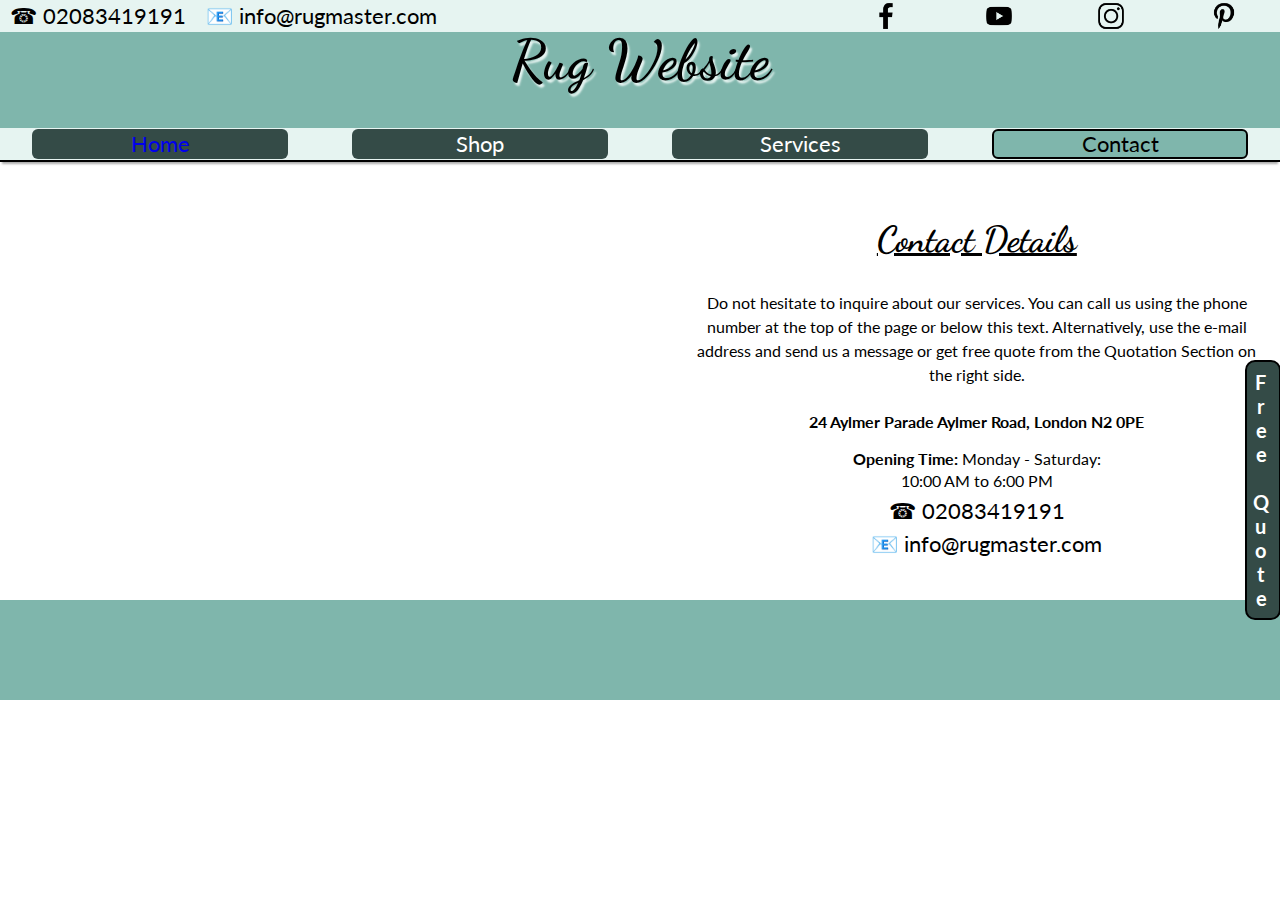
==== contact.html @ 62595ec7 "add contact-page and operative links" ====
<!DOCTYPE html>
<html lang="En">
  <head>
    <meta charset="utf-8"/>
    <meta name="viewport" content="width=device-width, initial-scale=1" />
    <link href="./css reset.css" type="text/css" rel="stylesheet" />
    <link rel="preconnect" href="https://fonts.googleapis.com">
    <link rel="preconnect" href="https://fonts.gstatic.com" crossorigin>
    <link href="https://fonts.googleapis.com/css2?family=Dancing+Script:wght@400;700&family=Lato:ital,wght@0,400;0,700;1,400&display=swap" rel="stylesheet">
    <link href="./style.css" type="text/css" rel="stylesheet" />
    <!--<script src="https://ajax.googleapis.com/ajax/libs/jquery/3.5.1/jquery.min.js"></script>
    <script src="main.js" defer></script>-->
  </head>
  <body>
    <header>
      <did id="headBar">
        <div id="phone-mail-container">
         <a><span class="telephone">&#9742; 02083419191</span></a>
         <a><span class="mail">&#128231; info@rugmaster.com</span></a>
        </div>
        <did id="socialMedia">
          <did id="mailIcon" class="socMedia"></did>
          <did id="facebook" class="socMedia"></did>
          <did id="youtube" class="socMedia"></did>
          <did id="instagram" class="socMedia"></did>
          <did id="pinterest" class="socMedia"></did>
        </did>
      </did>

      <did id="mainHeader">
        
        <h1 id="title">Rug Website</h1>
       
          <div id="deliberyCollectionDiv">
            <span id="truck">&#x1F69A;-<span><span id="deliberyCollection">7 Days a Week Delivery & Collection<span>
            </div>      
        
      </did>
  
      <div id="containerBar">
        <ul id="menuBar">
          <li class="menuTab"><a href="./index.html">Home</a></li>
          <li class="menuTab"><a>Shop</a></li>
          <li id="services" class="menuTab">Services
            <ul id="hidenList">
              <li class="hidenTab"><a href="./index.html#sectionRepair">Rug Repair</a></li>
              <li class="hidenTab"><a href="./index.html#sectionCleaning">Rug Cleaning</a></li>
              <li class="hidenTab"><a href="./index.html#sectionValuation">Rug Valuation</a></li>
              <li id ="lastHidenTab" class="hidenTab"><a>Rug Underley</a></li>
            </ul>
          </li>
          <li id="contactPage" class="menuTab">Contact</li>
        </ul>
      </div>

    </header>

    <aside>
      <a href="#sectionQuotation">
        <div id="quotationButton">
          <span>Free Quote</span>
        </div>
      </a>
    </aside>
    
    <main>
      <div id="contactContainer">
        <div id="contactInformation">
          <h3>Contact Details</h3>
          <p>Do not hesitate to inquire about our services. You can call us using the phone number at the top of the page or below this text. Alternatively, use the e-mail address and send us a message or get free quote from the Quotation Section on the right side.</p>
          <p><b>24 Aylmer Parade Aylmer Road, London N2 0PE</b></p>
          <div id="openingContainer">
            <span id="openinigSpan"><b>Opening Time:</b> Monday - Saturday:</span> 
            <sapn>10:00 AM to 6:00 PM </span>
          </div>
          <a><span class="telephone">&#9742; 02083419191</span></a>
          <a><span id="contactMail" class="mail">&#128231; info@rugmaster.com</span></a>
        </div>
        <div id="contactMap">
          <div id="mapContainer"> 
            <iframe src="https://www.google.com/maps/embed?pb=!1m18!1m12!1m3!1d2479.25638188869!2d-0.1599351846683941!3d51.581864379647406!2m3!1f0!2f0!3f0!3m2!1i1024!2i768!4f13.1!3m3!1m2!1s0x48761a393f0d0c79%3A0x5519bac635855bc9!2s24%20Aylmer%20Parade%2C%20London%20N2%200PE!5e0!3m2!1ses!2suk!4v1634320497371!5m2!1ses!2suk" allowfullscreen="" loading="lazy"></iframe>   
          </div>



        </div>  
      </div>

      <div id="footer">
      </div>

    </main>
 
  </body>
</html>
---- style.css ----
/*
  font-family: 'Dancing Script', cursive;

  font-family: 'Lato', sans-serif;
 
*/

:root {
  --darkColor: rgb(52, 75, 71);
  --mediumColor: rgb(127, 182, 172);
  --lightColor: rgb(230, 244, 241);
  --darkRgba5: rgba(52, 75, 71, 0.5);
}

html{
  font-size: 16px;  
}

* {
  font-size: 16px;
  font-family: "Lato", sans-serif;
}

b {
  font-weight: bold;
}

a, a:active {
  text-decoration: none;
}

a:hover {
  cursor: pointer;
}

a:visited {
  color: inherit ;
}

li a {
  display: flex;
  justify-content: center;
  align-items: center;
  text-decoration: none;
  width: 100%;
  height: 100%; 
}

h1 {
  font-family: "Dancing Script", cursive; 
  font-size: 2.8rem;
  font-weight: bold;
}

h2 {
  font-family: "Dancing Script", cursive;
  text-align: center;
  width: 100%;
  margin: 2rem 0;
  font-size: 2.5rem;
  font-weight: bold;
  padding: 0.5rem;
  color: black;
  text-shadow:1px 1px 2px var(--mediumColor);
  z-index: 1;
}

.divSeparation {
  height: 16rem;
  width: 100%;
  background-position: center;
  background-repeat: no-repeat;
  background-size: 100% 100%;
  background-attachment: fixed; 
  z-index: -1;
}

#repairSeparation {
  background-image: url('./images/Backgrounds/IMG_20201116_114238.jpg');
}

#cleaningSeparation {
  background-image: url('./images/Backgrounds/IMG_20201116_114207.jpg');
}

#valuationSeparation {
  background-image: url('./images/Backgrounds/IMG_20201115_142108.jpg');
}

#quotationSeparation {
  background-image: url('./images/Backgrounds/IMG_20201116_114207.jpg');
  border-top: 3px solid var(--darkColor);
}

body {
  height: auto;
}

h3 {
  text-decoration: underline;
  font-family: "Dancing Script", cursive;
  font-size: 1.8rem;
  font-weight: bold;
  padding: 2rem;
}

h4 {
  font-size: 1.2rem;
  font-weight: bold;
}

/*************************************************************************************************/
/********************************************HEADER***********************************************/

header {
  background-color: white;
  position: fixed;
  top: 0;
  height: 8rem;
  width: 100%;
  z-index: 3;
}


#headBar {
  background-color: var(--lightColor);
  display: flex;
  justify-content: space-between;
  align-items: center;
  width: 100%;
  height: 20%;
}

#phone-mail-container {
  display: flex;
  justify-content: space-between;
  align-items: center;
  width: auto;
  height: 100%;
  margin-left: 0.5rem;
}


.telephone {
 
  font-size: 1.1rem;
}

.mail {
  display: none;
  margin-left: 1rem;
}

#contactMail {
  display: inline-block;
}

#socialMedia {
  width: 60%;
  max-width: 450px;
  height: 80%;
  display: flex;
  justify-content: space-around;
}

.socMedia {
  height: 100%;
  width: 12%;
  background-position: center;
  background-repeat: no-repeat;
  background-size: contain;
  transition: transform 0.5s, box-shadow 0.5s;
}

.socMedia:hover {
  cursor: pointer;
  transform: translate(-2px, -2px);
  border: 1px solid var(--darkColor);
  border-radius: 0.2rem;
  box-shadow: 2px 2px 1px;
}

.socMedia:active {
  transform: translate(2px, 2px);
  box-shadow: 0px 0px 0px;
  border: 0px solid var(--lightColor);
  transition: transform 0.2s, box-shadow 0.2s;
}

#mailIcon {
  background-image: url("./Icons/mail.png");
}

#facebook {
  background-image: url("./Icons/facebook-logo.png");
}

#youtube {
  background-image: url("./Icons/youtube.png");
}

#instagram {
  background-image: url("./Icons/black-instagram-logo.png");
}

#pinterest {
  background-image: url("./Icons/pinterest.png");
}

/****************Quotation Button********************************/

#upButton {
  display: flex;
  justify-content: center;
  align-items: center;
  text-align: center;
  height: 2rem;
  width: 2rem;
  position: fixed;
  color: white;
  bottom: 2rem;
  left: 0.5rem;
  border-radius: 1rem;
  border: 2px solid black;
  background-color: var(--darkColor);
  z-index: 3;
  transition: background-color 0.5s, color 0.1s;
}

#upButton span {
  font-weight: bold;
}

#upButton span, #quotationButton span {
  font-family: "Lato", sans-serif;
} 

#quotationButton {
  
  position:fixed;
  right: -5px;
  top: 40%;
  width: 2rem;
  height: auto;
  z-index: 3;
}

#upButton:hover ,#quotationButton span:hover {
  background-color: var(--mediumColor);
  color: black;
 }

#quotationButton span {
  border: 2px solid black;
  border-radius: 0.5rem;
  padding: 0.4rem 0.4rem 0.4rem 0.2rem;
  color:white;
  font-weight: bold; 
  background-color: var(--darkColor);
  writing-mode: vertical-rl;
  text-orientation: upright;
  transition: background-color 0.5s, color 0.1s;
}


/*********************Main Header***************************/

#mainHeader {
  background-color: var(--mediumColor);
  text-align: center;
  display: flex;
  flex-direction: column;
  justify-content: space-between;
  height: 60%;
  width: 100%;
}

#title {
  text-shadow: 2px 3px 2px var(--lightColor);
}


#deliberyCollectionDiv {
  font-size: 1.2rem;
  font-weight: bold;
  text-align: center;
  width: 100%;
  position: relative;
  left: 100%;
  top:-10%;
  animation-name: collection;
  animation-duration: 3s;
  animation-delay: 1s;
  animation-fill-mode: forwards;
}

#deliberyCollection {
  font-size: 1.2rem;
  background-color: var(--lightColor);
  border-radius: 0.2rem;
  padding: 0.1rem 0.2rem;
}

@keyframes collection {
  from { left: 100%;}
  to {left: 0%;}
}



/**************************Menu Bar**************************/

#menuBar {
  width: 100%;
  display: flex;
  justify-content: space-around;
  text-align: center;
  font-family: "Lato", sans-serif;
}

#containerBar {
  display: flex;
  align-items: center;
  height: 20%;
  width: 100%;
  background-color: var(--lightColor);
  border-bottom: 2px solid black;
  box-shadow: 0 4px 2px -2px  rgba(128, 128, 128, 0.65);
}

.menuTab {
  font-size: 1.1rem;
  border-radius: 0.3rem;
  background-color: var(--darkColor);
  color: white;
  display: flex;
  justify-content: center;
  align-items: center;
  height: 1.5rem;
  width: 20%;
  transition: background-color 0.5s, color 0.1s;
}

#services {
  max-height: 2rem;
}

#hidenList{
  width: 20%;
  display: none;
  position: absolute;
  font-size: 0.8rem;
  top: 100%;

}

#lastHidenTab {
  border-radius: 0px 0px 0.5rem 0.5rem;
}

.hidenTab {
  text-align: center;
  color: white;
  padding: 0.4rem 0.2rem;
  border: 1px solid white;
  background-color: var(--darkColor);
  transition: background-color 0.5s, color 0.1s;
}

.menuTab:hover , .hidenTab:hover {
  cursor: pointer;
  background-color: var(--mediumColor);
  color: black;
}

.menuTab:active , .hidenTab:active {
  background-color: var(--darkColor);
  box-sizing: border-box;
    -moz-box-sizing: border-box;
    -webkit-box-sizing: border-box;
  border: 2px solid black;
}


#services:hover #hidenList {
 display: block; 
}

#services:focus-within #hidenList {
  display: block; 
 }

#contactPage {
  background-color: var(--mediumColor);
  color:black;
  box-sizing: border-box;
  -moz-box-sizing: border-box;
  -webkit-box-sizing: border-box;
  border: 2px solid black;
}

/***********************************************BODY************************************************/


/*****************************Seccion About***************************************************/

main {

  margin-top: 8rem;
  z-index: -2;
}

.sect {
 
  display: flex;
  flex-direction: column;
  justify-content: space-around;
  align-items: center;
  border-top: 3px solid var(--darkColor);
  border-bottom: 3px solid var(--darkColor);
  box-shadow: 0px 9px 5px -5px rgba(128, 128, 128, 0.65), 0px -9px 5px -5px rgba(128, 128, 128, 0.65); 
  z-index: 0;
}

#sectionAbout {
  width: 100%;
  height: auto;

}

#aboutAnimationContainer {
  width: 100%;
  max-width: 800px;
  height: 24rem;
  background-image: url("./images/Backgrounds/IMG_20201115_142108.jpg");
  display: flex;
  justify-content: center;
  align-items: center;
  background-position: center;
  background-repeat: no-repeat;
  background-size: 100% 100%;
}

#aboutAnimation {
  border-radius: 1rem;
  background-color: rgba(196, 245, 247, 0);
  padding: 0.3rem;
  display: flex;
  flex-direction: column;
  justify-content: space-around;
  align-items: center;
  height: 80%;
  width: 95%;
}

/*
#aboutAnimationCenterDiv {
  width: 0;
  height: 0;
  display: flex;
  flex-wrap: wrap;
  justify-content: space-around;
  align-items:center;
  opacity: 0;
  animation-name: divGetBig;
  animation-delay: 7s;
  animation-duration: 0.3s;
  animation-fill-mode: forwards;
  border-radius: 0.5rem;
  background-color: rgba(255, 255, 255, 0.7);
}

.aboutAnimationH4 {
  width: 30%;
  font-size: 0;
}

@keyframes divGetBig{
  from {width: 0; height: 0; opacity: 0;}
  to {width: 90%; height: 30%; opacity: 1;}
}

#lastH4 {
  width: auto;
  font-size: 0;
  justify-self: center;
  align-self:center;
  animation-name: lastH4Animation;
  animation-duration: 0.5s;
  animation-delay: 13.2s;
  animation-fill-mode: forwards;
}

@keyframes lastH4Animation {
  from {font-size: 0rem ;}
  to {font-size: 1.8rem ;}
}

@keyframes h41Animation {
  0% {font-size: 0rem ;}
  20% {font-size: 1.6rem ;}
  80% {font-size: 1.6rem ;}
  100% {font-size: 0rem ; }
}

#h41-1 {
  animation-name: h4Animation;
  animation-duration: 3.5s;
  animation-delay: 7s;
  animation-timing-function: ease-out;
}

#h41-2 {
  animation-name: h4Animation;
  animation-duration: 3s;
  animation-delay: 8s;
  animation-timing-function: ease-out;
}

#h41-3 {
  animation-name: h4Animation;
  animation-duration: 2.5s;
  animation-delay: 9s;
  animation-timing-function: ease-out;
}

#h41-4 {
  animation-name: h4Animation;
  animation-duration: 2.5s;
  animation-delay: 10s;
  animation-timing-function: ease-out;
}

#h41-5 {
  animation-name: h4Animation;
  animation-duration: 2s;
  animation-delay: 11s;
  animation-timing-function: ease-out;
}


#floatContainer {
  
  background-image: url("./images/Reviews/reviws11.jpg");
  background-position: center;
  background-size: contain;
  background-repeat: no-repeat;
  width: 5%;
  height: 5%;
  position:relative;
  top: -34%;
  left: 20%;
  animation-name: about;
  animation-duration: 1.5s;
  animation-iteration-count: 4;
  animation-fill-mode: forwards;
  animation-delay: 1s;
  visibility: hidden;
}


@keyframes about {
  0% {top:-34%; left:20%; width: 5%; height: 5%; visibility: hidden; opacity: 0 }
  7.5% {top:-27%; left:30%; width: 16%; height: 16%; visibility:visible; opacity: 0.3; }
  15% {top:-20%; left:35%; width: 27%; height: 27%;  }
  22.5% {top:-13%; left: 30%; width: 38%; height: 38%;  }
  30% {top: -6%; left: 20%; width: 49%; height: 49%;  }
  37% {top: 0%; left: 0%; width: 65%; height: 55%; opacity: 1;}
  

  63% {top: 0%; left:0%; width: 65%; height: 55%; opacity: 1; }
  70.5% {top: -6%; left: -20%; width: 49%; height: 49%; }
  78% {top:-13%; left: -30%; width: 38%; height: 38%; }
  85.5% {top:-20%; left:-35%; width: 27%; height: 27%; }
  93% {top:-27%; left:-30%; width: 16%; height: 16%; opacity: 0.3; }
  100% {top:-34%; left:-20%; width: 5%; height: 5%; visibility: hidden; opacity: 0; }
}

*/
.aboutAnimationSmallContainer {
  text-align: center;
  border-radius: 0.5rem;
  font-size: 1.3rem;
  font-weight: bold;
  height: 25%;
  width: 70%;
  max-width: 450px;
  display: inline-flex;
  flex-direction: column;
  align-items: center;
  justify-content: center;
  background-color: rgba(255, 255, 255, 0.7);
}

.counter {
  font-weight: bold;
  font-size: 1.5rem;
}

#aboutAnimationBigContainer {
  height: 20%;
  width: 100%;
  display: flex;
  justify-content: space-between;
}

#aboutAnimationBigContainer div {
  width: 49%;
  height: 100%;
}




@keyframes example {
  0%   {background-image: url("./images/Presentation/4.png") }
  20%  {background-image: url("./images/Presentation/a1_0.jpg"); }
  40%  {background-image: url("./images/Presentation/Painting\ rag.JPG"); }
  60% {background-image: url("./images/Presentation/DSC037068.jpg"); }
  80% {background-image: url("./images/Presentation/Repairing\ Hole.JPG"); }
}

.secText {
  padding: 0.5rem;
}

#aboutTextContainer {
  text-align: center;
  width: 100%;
  height: auto;
  padding-bottom: 1.5rem;
  background-color: white;
}

#aboutTextContainer h4 {
  margin-top: 0.5rem;
  padding: 0.5rem;
}

#aboutTextContainer p {
  line-height: 1.4rem;
  max-width: 900px;
  margin: 0 auto;
}

.textContainer {
  width: 30%;
}

.textContainer h3, p {
  padding: 0.3rem;
}

.textContainer p {
  font-size: 0.8rem;
}
/******************************************************************************************/
/******************************Rug Cleaning************************************************/

#sectionCleaning {
  width: 100%;
  height: auto;
}
/*
#stainSec {
  width: 90%;
  height: 28rem;
  display: flex;
  flex-direction: column;
  justify-content: space-around;
  align-items: center;
}

#stainSec h2 {
  padding: 0;
}

#stainTitle {
  font-size: 1.4rem;
  text-align: center;
}

#stainExampleContainer {
  width: 95%;
  height: 23%;
  display: flex;
  justify-content: space-around;
  align-items: center;
}

.stainExampleDiv {
  width:28%;
  height: 100%;
  border: 2px solid var(--darkColor);
  box-shadow: 2px 2px 1px var(--mediumColor);
  border-radius: 0.3rem;
  cursor: pointer;
  background-position: center;
  background-repeat: no-repeat;
  background-size: cover;
}

#liquidStain {
  background-image: url("./images/CleaningStains/wine-stain.jpg");
}

*/
.blindStain {
  display:flex;
  flex-direction: column;
  justify-content: end;
  align-items: center;
  width:100%;
  height: 100%;
  background-color: var(--darkRgba5);
  color: white;
  transition: height 1s;
}

/*

.bblindStain {
  display:flex;
  flex-direction: column;
  justify-content: end;
  align-items: center;
  width:100%;
  height: 100%;
  background-color: var(--darkRgba5);
  color: white;
  
}

@media (prefers-reduced-motion: no-preference) {
   .bblindStain {
    transition: height 2s;
  }
}

.blindStainOpen {
height: 20%;
    
}

*/

.stainExampleDiv:hover > .blindStain {
  cursor: pointer;
  height: 20%;
}

/*

#foodStain {
  background-image: url("./images/CleaningStains/food-stain.jpg");
}

#mudStain {
  background-image: url("./images/CleaningStains/mud-stain.jpg");
}

#stainDescription{
  width: 100%;
  height: 35%;
  border: 2px solid var(--darkColor);
  border-radius: 0.3rem;
}
*/
#cleaningText {
  width: 90%;
  max-width: 900px;
  height: auto;
  padding: 0.3rem;
  line-height: 1.4rem;
  text-align: center;
}

#firstPartCleaning {
  display: flex;
  flex-direction: row;
  justify-content: space-around;
  align-items: center;
  width: 100%;
  height: 30rem;
}

.comparationDiv {

    display: flex;
    flex-direction: column;
    justify-content: space-around;
    align-items: center;
    width: 100%;
    max-width: 1200px;
    height: 27rem;
}

#comparationDiv2 {
  display: none;
}

#compareContainer {
  display: flex;
  flex-direction: column;
  align-items: center;
  height: 55%;
  width: 80%;
  max-width: 550px;
}



#imgCompareContainer {
  border: 3px solid black;
  width: 100%;
  height: 90%;
}

.imgCompare {
  width: 100%;
  height: 100%;
  min-height: 100%;
}

#secondPhoto {
  position:relative;
  top: -101%;
  clip-path: polygon(0% 0%,50% 0%,50% 100%,0% 100%);
  min-height: 100%;
  z-index: 2;
}

#slideShow {
  font-size: 1rem;
  width: 100%;
}

#container-before-after{
  font-size: 1rem;
  display: flex;
  width: 100%;
  height: auto;
  font-weight: bold;
  border: 2px solid black;
  border-radius: 0.3rem;
}

.before-after {
  text-align: center;
  height: auto;
  width: 50%;
  overflow: hidden;
}

#before{
  background-color: var(--mediumColor);
  color:black;
  border-radius: 0.3rem 0 0 0.3rem;
}

#after {
  background-color: var(--lightColor);
  color: black;
  border-radius: 0 0.3rem 0.3rem 0;
}


#cleaningExamples {
  height: 25%;
  width: 95%;
  display: flex;
  justify-content: space-around;
  align-items: center;
}

.smallCleaningExamples {
  display: flex;
  flex-direction: column;
  align-items: center;
  height: 90%;
  width: 20%;
  border: 2px solid var(--darkColor);
  border-radius: 0.3rem;
  box-shadow: 2px 2px 1px var(--mediumColor);
}

.smallCleaningExamples:hover {
  cursor: pointer;
}

.stainExampleDiv:active, .smallCleaningExamples:active, .repairExampleDiv:active {
  transform: translate(2px, 2px);
  box-shadow: 0px 0px 1px var(--mediumColor);
}

.smallCleaningExamplesDiv {
 height: 80%;
 width: 100%;
 background-image: url("");
 background-position: center;
 background-repeat: no-repeat;
 background-size: cover;
}

.smallCleaningExamples span{
  display: inline-flex;
  align-items: center;
  justify-content: center;
  font-size: 0.9rem;
  font-weight: bold;
  width: 100%;
  height: 20%;
  text-align: center;
  background-color: var(--lightColor);
  border-radius: 0 0 0.3rem 0.3rem;
}


#secondPartCleaning {
  display: flex;
  flex-direction: column;
  justify-content: space-around;
  align-items: center;
  width: 100%;
  max-width: 1200px;
  height: 35rem;
}

#rightCompareDiv p {
  font-size: 0.75rem;
}

#rugCleaning {
  padding: 2rem;
}

#cleaningProcessContainer {
  width: 95%;
  height: 85%;
  display: flex;
  flex-direction: column;
  font-size: 0.8rem;
  padding: 0.3rem 0;
}

.cleaningProcessDiv {
  width: 100%;
  height: 15%;
  display: flex;
  align-items: center;
}

.cleaningProcessImg {
  width: 20%;
  height: 90%;
  border: 2px solid var(--darkColor);
  border-radius: 0.3rem;
  background-image: url("");
  background-position: center;
  background-repeat: no-repeat;
  background-size: cover;
}

.cleaningProcessDiv p {
  height: auto;
  width: 80%;
}

/*******************************************************************************************/
/********************************Sec Repair*************************************************/

#sectionRepair {
  width: 100%;
  height: auto;
  justify-content: space-evenly;
  
}

#repairExamples-TextContainer {
  height: 22rem;
  width: 80%;
  max-width: 1000px;
  display: flex;
  flex-direction: column;
  justify-content: space-between;
  align-items: center;
}

#repairExamples-Frame {
  width: 100%;
  height: 63.8%;
  display: flex;
  justify-content: space-between;
  align-items: flex-start;
}

#repairExamplesContainerVertical {
  height: 100%;
  width: 31.25%;
  display: flex;
  flex-direction: column;
  justify-content: space-between;
  align-items: flex-start;
}

#repairExamplesContainerRow {
  height: 27%;
  width: 100%;
  display: flex;
  justify-content: space-between;
  align-items: center;
}

.repairExampleDiv {
  width:25%;
  height: 95%;
  border: 2px solid var(--darkColor);
  box-shadow: 0.15rem 0.15rem 0.1rem var(--mediumColor);
  border-radius: 0.3rem;
  cursor: pointer;
  background-position: center;
  background-repeat: no-repeat;
  background-size: cover;
}

#colourExample {
  background-image: url('./images/Repair/colourEx/1.jpg');
}

#fringeExample {
  background-image: url('./images/Repair/fringeEx/1.jpg');
}

#holeExample {
  background-image: url("./images/Repair/holeEx/1.jpg");
  background-size: 180% 180%;
}

#mothExample {
  background-image: url('./images/Repair/MothEx/DSC03692.jpg');
}

#customizationExample {
  background-image: url('./images/Repair/customizationEx/1.jpg');
}

.repairExampleDiv span {
  font-size: 0.8rem;
  text-align: center;
}

#fringeExample:hover > .blindStain, #colourExample:hover > .blindStain {
  height: 30%;
}

.repairExampleDiv:hover > .blindStain {
  cursor: pointer;
  height: 20%;
}

#colourExample, #fringeExample {
  width:80%;
  height: 40%;
}

#repairTextContainer {
  width: 100%;
  height: 18rem;
  display: flex;
  flex-direction: column;
  justify-content: center;
  align-items: center;
  background-color: white;

}

#sectionRepair p {
  text-align: center;
  line-height: 1.4rem;
  margin-bottom: 2rem;
  max-width: 900px;
}

#repairStand {
  width:50%;
  height: 5rem; 
  background-image: url('./images/RepairStamps.jpg');
  background-position: center;
  background-size: contain;
  background-repeat: no-repeat;
} 
/*
#repairStand p {
  padding: 1rem 0.5rem 0.5rem;
}*/

@keyframes exampleRepairColour {
  0%   {background-image: url("./images/Repair/colourEx/1.jpg"); }
  50%  {background-image: url("./images/Repair/colourEx/2.jpg"); }
  100%  {background-image: url("./images/Repair/colourEx/3.jpg"); }
}


@keyframes exampleRepairFringe {
  0%   {background-image: url("./images/Repair/fringeEx/1.jpg"); }
  25%  {background-image: url("./images/Repair/fringeEx/2.jpg"); }
  50%  {background-image: url("./images/Repair/fringeEx/3.jpg"); }
  75% {background-image: url("./images/Repair/fringeEx/4.jpg"); }
  100% {background-image: url("./images/Repair/fringeEx/5.jpg"); }
}

@keyframes exampleRepairHole {
  0%   {background-image: url("./images/Repair/holeEx/1.jpg"); }
  25%  {background-image: url("./images/Repair/holeEx/2.jpg"); }
  50%  {background-image: url("./images/Repair/holeEx/3.jpg"); }
  75% {background-image: url("./images/Repair/holeEx/4.jpg"); }
  100% {background-image: url("./images/Repair/holeEx/5.jpg"); }
}


@keyframes exampleRepairMoth {
  0%   {background-image: url("./images/Repair/DSC03674.JPG"); }
  25%  {background-image: url("./images/Repair/DSC03676.JPG"); }
  50%  {background-image: url("./images/Repair/DSC03677.JPG"); }
  75% {background-image: url("./images/Repair/DSC03678.JPG"); }
  100% {background-image: url("./images/Repair/DSC03680.JPG"); }
}



@keyframes exampleRepairCustom {
  0%   {background-image: url("./images/Repair/customizationEx/1.jpg"); }
  20%  {background-image: url("./images/Repair/customizationEx/2.jpg"); }
  40%  {background-image: url("./images/Repair/customizationEx/3.jpg"); }
  60% {background-image: url("./images/Repair/customizationEx/4.jpg"); }
  80% {background-image: url("./images/Repair/customizationEx/5.jpg"); }
  100% {background-image: url("./images/Repair/customizationEx/6.jpg"); }
}

.repearingShowFrame {
  border: 3px solid black;
  height: 98%;
  width: 62.1%;
  background-image: url("./images/Repair/DSC03674.JPG");
  background-position: center;
  background-size: cover;
  background-repeat: no-repeat;
  animation-name: exampleRepairMoth;
  animation-duration: 8s;
  animation-iteration-count: infinite ;
  animation-direction: normal;
  animation-fill-mode:forwards;
}


.imgRepairFrame , #repearingShowFrame {
  border-radius: 0.3rem;
} 


/*******************************************************************************************/
/******************************************Rug Valuation************************************/

#sectionValuation {
  border-bottom: none;
  text-align: center;
  display: flex;
  flex-direction: column;
  justify-content: space-around;
  align-items: center;
  height: auto;
  width: 100%;
  z-index: 0;
  background-color: white;
  box-shadow: none;
}

#valuationDiv {
  display: flex;
  flex-direction: column;
  justify-content: flex-end;
  align-items: center;
  width: 100%;
  max-width: 1000px;
  height: 20rem;
  background-image: url('./images/Backgrounds/IMG_20201114_095423.jpg');
  background-repeat: no-repeat;
  background-position: center;
  background-size: cover;
  color: white;
  box-shadow: 0px 9px 5px -5px rgba(128, 128, 128, 0.65);
  z-index: 1;
}

#valuationDiv h3 {
  background-color: rgba(52, 75, 71, 0.8);
  border-radius: 0.5rem;
  padding: 0.3rem;
  margin-bottom: 0.5rem;
  
}

#valuationDiv p {
  background-color: rgba(52, 75, 71, 0.8);
  line-height: 1.1rem;
  font-size: 0.9rem;
  padding: 0.5rem;
  border-radius: 0.5rem;
  width: 80%;
  height: auto;
  margin-bottom: 0.5rem;
}


#learnMore {
  margin: 0 auto;
  position:relative;
  text-align: center;
  top: -15.1rem;
  height: 7rem;
  width: 100%;
  max-width: 1000px;
  z-index: 0;
  transition: top 2s, height 2s;
}


#learnMoreText {
  height: 15rem;
  font-size: 0.9rem;
  display: flex;
  flex-direction: column;
  justify-content: space-around;
  align-items: center;
  background-color: white;
  border: 2px solid var(--darkColor);
  margin-bottom: 0.5rem;
}

.hiddenElement {
  display: none;
}

.buttonLearnClass {
  border-radius: 0.5rem;
  padding: 0.5rem;
  background-color: var(--darkColor) ;
  color: white;
  transition: background-color 0.5s, color 0.1s;
}

.buttonLearnClass:hover {
 cursor: pointer;
 background-color: var(--mediumColor);
 color: black;
}


#learnMoreContainer {
  display: none ;
  flex-direction: column;
  justify-content: center;
  align-items: center;
  background-color: white;
  border: 2px solid var(--darkColor);
  height: 0rem;
  z-index: -1;
  padding: 0.5rem;
}

#learnMoreContainer p {
  width: 100%;
  font-size: 0.8rem;
}

/***************************************************************************************************/
/*****************************Quotation*************************************************************/


#sectionQuotation {
  display: flex;
  flex-direction: column;
  justify-content: space-evenly;
  align-items: center;
  height: 35rem;
  width: 100%;
}

#formContainer {
  display: flex;
  flex-direction: column;
  justify-content: space-around;
  align-items: center;
  height: 30rem;
  width: 100%;

}

#quoteForm {
  display: flex;
  flex-direction: column;
  justify-content: space-around;
  align-items: center;
  height: 90%;
  max-width: 650px;
  width: 90%;
  
}

#quoteForm input, #quoteForm textarea {
  width: 80%;
}

#submit {
  max-width: 250px;
}

#footer {
  height: 5rem;
  width: 100%;
  background-color: var(--mediumColor);
}

/********************************************************************************************/
/*****************************************Contact Page***************************************/

#contactContainer {
  display: flex;
  flex-direction: column;
  justify-content: space-around;
  align-items: center;
  width: 100%;
  height: 42rem;
}

#contactInformation {
  display: flex;
  flex-direction: column;
  justify-content: space-around;
  align-items: center;
  width: 90%;
  height: 22rem;
}

#contactInformation h3 {
  padding: 0.8rem;
}

#contactInformation p {
  text-align: center;
  line-height: 1.2rem;
  width: 95%;
  max-width: 700px;
}

#openingContainer {
  display: flex;
  flex-direction: column;
  justify-content: space-evenly;
  align-items: center;
  width: 100%;
  height: auto;
}

#openinigSpan {
  margin-bottom: 0.3rem;
}

#contactMap {
  display: flex;
  justify-content: center;
  align-items: center;
  width: 100%;
  height: 20rem;
}

#mapContainer {
  display: inline-flex;
  justify-content: center;
  align-items: center;
  width: 90%;
  height: 90%;
}

#contactMap iframe {
  width: 100%;
  height: 100%;
}






/********************************************************************************************/
/********************************************************************************************/
/******************************************Media Query***************************************/

@media screen and (min-width: 650px) {
  html {
    font-size: 18px;
  }




  .mail {
    display: inline-block;
    font-size: 1.1rem;
  }

  #socialMedia {
    width: 40% ;
  }

  #mailIcon {
    display: none;
  }
  
  .blindStain span{
  
    font-size: 1rem;

  }





  #learnMoreText {
    line-height: 1.4rem;
  }

}

/***************************************************************************/

@media screen and (min-width: 800px) {

  #aboutAnimationContainer {
    height: 12rem;
    background-size: cover;
    max-width: 1000px;
  }

  .aboutAnimationSmallContainer {
    max-width: 250px;
    height: 50%;
    font-size: 1.1rem;
    justify-content: center;
  }

  #aboutAnimation {
    flex-direction: row;
  }

}

/***********************************************************************/


@media screen and (min-width: 950px) {
  
  html {
    font-size: 20px;
  }
/*
  #aboutAnimationContainer {
    height: 12rem;
    background-size: cover;
    max-width: 1000px;
  }

  .aboutAnimationSmallContainer {
    max-width: 250px;
    height: 50%;
    font-size: 1.1rem;
    justify-content: center;
  }

  #aboutAnimation {
    flex-direction: row;
  }
*/
}


@media screen and (min-width: 1000px) {

  .comparationDiv {
    width: 50%;
  }

  #comparationDiv2 {
    display: flex;
  }

  #contactInformation{
    height: 18rem;
  }

  #contactContainer {
    flex-direction: row-reverse;
    height: 22rem;
  }

}

@media screen and (min-width: 1300px) {

  header {
    height: 10rem;
  }

  main {
    margin-top: 10rem;
  }

  #mainHeader {
    justify-content: space-around;
  }

  #aboutAnimationContainer {
   max-width: 1200px;
  }
  
  #repairExamples-TextContainer {
    max-width: 1200px;
  }

  #valuationDiv {
    max-width: 1200px;
  }

  #learnMore {
    max-width: 1200px;
  }

}
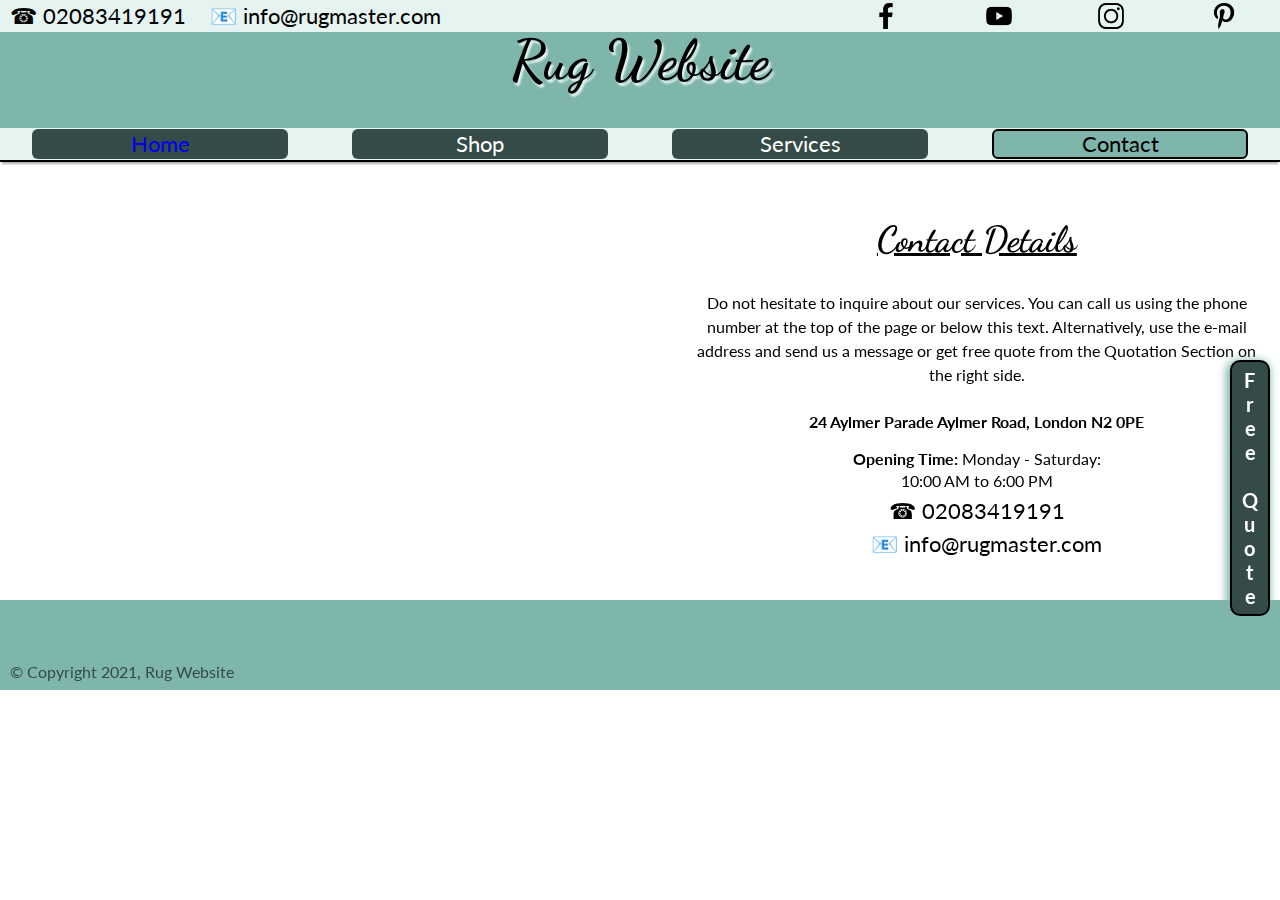
==== commit 684103a0: "Merge pull request #1 from Rubengon84/Test-submit-Form" ====
--- a/contact.html
+++ b/contact.html
@@ -56,10 +56,8 @@
     </header>
 
     <aside>
-      <a href="#sectionQuotation">
-        <div id="quotationButton">
-          <span>Free Quote</span>
-        </div>
+      <a href="./index.html#sectionQuotation">
+        <span id="quotationButton" >Free Quote</span>
       </a>
     </aside>
     
@@ -86,10 +84,11 @@
         </div>  
       </div>
 
-      <div id="footer">
-      </div>
+    </main>
 
-    </main>
+    <footer>
+      <span id="copyRight">&copy; Copyright 2021, Rug Website</span>
+    </footer>
  
   </body>
 </html>--- a/style.css
+++ b/style.css
@@ -15,6 +15,7 @@
 
 html{
   font-size: 16px;  
+  min-width: 360px;
 }
 
 * {
@@ -35,7 +36,7 @@
 }
 
 a:visited {
-  color: inherit ;
+  color: orange ;
 }
 
 li a {
@@ -67,6 +68,7 @@
 }
 
 .divSeparation {
+  
   height: 16rem;
   width: 100%;
   background-position: center;
@@ -114,6 +116,7 @@
 /********************************************HEADER***********************************************/
 
 header {
+  min-width: 360px;
   background-color: white;
   position: fixed;
   top: 0;
@@ -150,6 +153,17 @@
 .mail {
   display: none;
   margin-left: 1rem;
+  border-radius: 0.3rem;
+  padding: 0 0.2rem;
+  transition: border 0.2s;
+} 
+
+.mail:hover {
+  
+  box-sizing: border-box;
+  -moz-box-sizing: border-box;
+  -webkit-box-sizing: border-box;
+  border: 2px solid black;
 }
 
 #contactMail {
@@ -221,40 +235,46 @@
   color: white;
   bottom: 2rem;
   left: 0.5rem;
-  border-radius: 1rem;
+  border-radius: 1.5rem;
   border: 2px solid black;
   background-color: var(--darkColor);
   z-index: 3;
   transition: background-color 0.5s, color 0.1s;
+  box-shadow: -0.1rem 0.1rem 0.3rem 0.3rem var(--mediumColor);
 }
 
 #upButton span {
   font-weight: bold;
 }
 
-#upButton span, #quotationButton span {
+#upButton ,#quotationButton {
   font-family: "Lato", sans-serif;
+  border: 2px solid black;
+  box-shadow: -0.1rem 0.1rem 0.4rem 0.1rem var(--mediumColor);
 } 
 
-#quotationButton {
-  
-  position:fixed;
-  right: -5px;
-  top: 40%;
-  width: 2rem;
-  height: auto;
-  z-index: 3;
-}
-
-#upButton:hover ,#quotationButton span:hover {
+
+#upButton:hover ,#quotationButton:hover {
   background-color: var(--mediumColor);
   color: black;
  }
 
-#quotationButton span {
-  border: 2px solid black;
+ #quotationButton:active {
+  background-color: var(--darkColor);
+  transform: scale(0.9); 
+}
+
+#quotationButton  {
+  
+  padding: 0.3rem 0.4rem;
+  position:fixed;
+  right: 0.5rem;
+  top: 40%;
+  width: 1rem;
+  height: auto;
+  z-index: 3;
   border-radius: 0.5rem;
-  padding: 0.4rem 0.4rem 0.4rem 0.2rem;
+  text-align: center;
   color:white;
   font-weight: bold; 
   background-color: var(--darkColor);
@@ -374,7 +394,7 @@
   color: black;
 }
 
-.menuTab:active , .hidenTab:active {
+.menuTab:active , .hidenTab:active, #upButton:active {
   background-color: var(--darkColor);
   box-sizing: border-box;
     -moz-box-sizing: border-box;
@@ -1045,7 +1065,7 @@
   background-image: url('./images/Repair/customizationEx/1.jpg');
 }
 
-.repairExampleDiv span {
+.repairExampleDiv span, #stainExampleContainer span {
   font-size: 0.8rem;
   text-align: center;
 }
@@ -1316,11 +1336,116 @@
   max-width: 250px;
 }
 
-#footer {
-  height: 5rem;
+footer {
+  display: flex;
+  flex-direction: column;
+  justify-content: flex-end;
+  height: 4.5rem;
   width: 100%;
   background-color: var(--mediumColor);
 }
+
+#copyRight {
+  padding: 0.5rem;
+  font-family: "Lato";
+  font-size: 0.8rem;
+  color:var(--darkColor);
+}
+
+
+/********************************************************************************************/
+/****************************************faqPage*********************************************/
+
+
+
+#faqContainer {
+  width: 100%;
+  height: auto;
+  display: flex;
+  flex-direction: column;
+  align-items: center;
+  margin-bottom: 4rem;
+  
+}
+
+#questionsContainer {
+  width: 70%;
+  height: auto;
+  
+
+}
+
+
+.questions {
+  width: 100%;
+  padding: 5px;
+  text-align: center;
+  background-color: #e5eecc;
+  border: solid 1px #c3c3c3;
+}
+
+.questions:hover {
+  cursor: pointer;
+}
+
+.answers {
+  background-color: var(--lightColor);
+  width: 100%;
+  height: auto;
+  padding: 5px;
+  display: none;
+}
+
+#stainSec {
+  width: 100%;
+  height: 15rem;
+  display: flex;
+  flex-direction: column;
+  justify-content: space-around;
+  align-items: center;
+}
+
+#stainExampleContainer {
+  width: 95%;
+  height: 23%;
+  display: flex;
+  justify-content: space-around;
+  align-items: center;
+}
+
+.stainExampleDiv {
+  width:28%;
+  height: 100%;
+  border: 2px solid var(--darkColor);
+  box-shadow: 2px 2px 1px var(--mediumColor);
+  border-radius: 0.3rem;
+  cursor: pointer;
+  background-position: center;
+  background-repeat: no-repeat;
+  background-size: cover;
+}
+
+#liquidStain {
+  background-image: url("./images/CleaningStains/wine-stain.jpg");
+}
+
+#foodStain {
+  background-image: url("./images/CleaningStains/food-stain.jpg");
+}
+
+#mudStain {
+  background-image: url("./images/CleaningStains/mud-stain.jpg");
+}
+
+#stainDescription{
+  background-color: white;
+  width: 100%;
+  height: 50%;
+  border: 2px solid var(--darkColor);
+  border-radius: 0.3rem;
+}
+
+
 
 /********************************************************************************************/
 /*****************************************Contact Page***************************************/
@@ -1488,9 +1613,9 @@
 
 @media screen and (min-width: 1000px) {
 
-  .comparationDiv {
+  /* .comparationDiv {
     width: 50%;
-  }
+  } */
 
   #comparationDiv2 {
     display: flex;
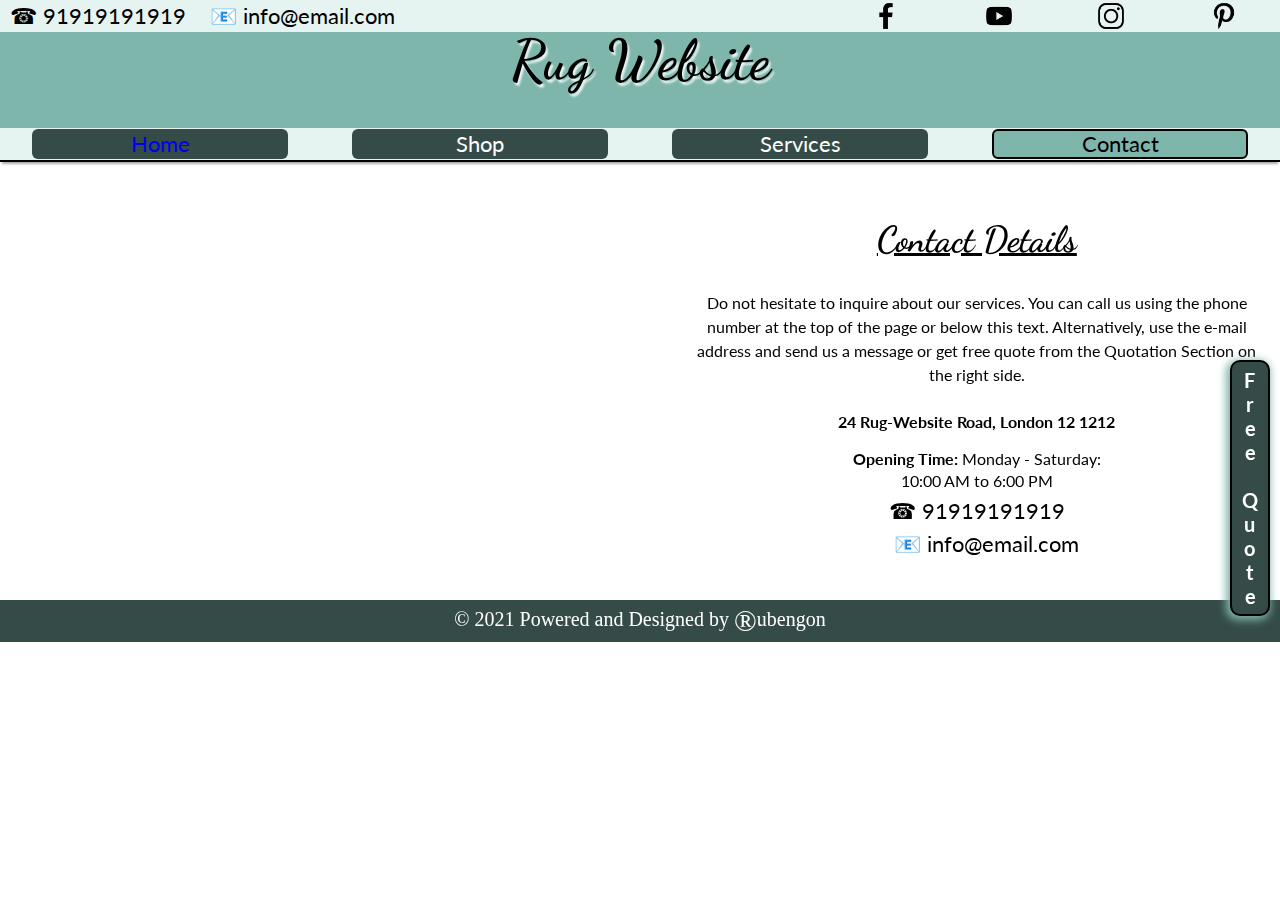
==== commit 15291e7c: "polishing some features" ====
--- a/contact.html
+++ b/contact.html
@@ -15,8 +15,8 @@
     <header>
       <did id="headBar">
         <div id="phone-mail-container">
-         <a><span class="telephone">&#9742; 02083419191</span></a>
-         <a><span class="mail">&#128231; info@rugmaster.com</span></a>
+         <a><span class="telephone">&#9742; 91919191919</span></a>
+         <a><span class="mail">&#128231; info@email.com</span></a>
         </div>
         <did id="socialMedia">
           <did id="mailIcon" class="socMedia"></did>
@@ -66,17 +66,17 @@
         <div id="contactInformation">
           <h3>Contact Details</h3>
           <p>Do not hesitate to inquire about our services. You can call us using the phone number at the top of the page or below this text. Alternatively, use the e-mail address and send us a message or get free quote from the Quotation Section on the right side.</p>
-          <p><b>24 Aylmer Parade Aylmer Road, London N2 0PE</b></p>
+          <p><b>24 Rug-Website Road, London 12 1212</b></p>
           <div id="openingContainer">
             <span id="openinigSpan"><b>Opening Time:</b> Monday - Saturday:</span> 
             <sapn>10:00 AM to 6:00 PM </span>
           </div>
-          <a><span class="telephone">&#9742; 02083419191</span></a>
-          <a><span id="contactMail" class="mail">&#128231; info@rugmaster.com</span></a>
+          <a><span class="telephone">&#9742;  91919191919</span></a>
+          <a><span id="contactMail" class="mail">&#128231; info@email.com</span></a>
         </div>
         <div id="contactMap">
           <div id="mapContainer"> 
-            <iframe src="https://www.google.com/maps/embed?pb=!1m18!1m12!1m3!1d2479.25638188869!2d-0.1599351846683941!3d51.581864379647406!2m3!1f0!2f0!3f0!3m2!1i1024!2i768!4f13.1!3m3!1m2!1s0x48761a393f0d0c79%3A0x5519bac635855bc9!2s24%20Aylmer%20Parade%2C%20London%20N2%200PE!5e0!3m2!1ses!2suk!4v1634320497371!5m2!1ses!2suk" allowfullscreen="" loading="lazy"></iframe>   
+          <iframe src="https://www.google.com/maps/embed?pb=!1m18!1m12!1m3!1d2483.6805634278753!2d-0.12681408467218186!3d51.50072917963397!2m3!1f0!2f0!3f0!3m2!1i1024!2i768!4f13.1!3m3!1m2!1s0x487604c38c8cd1d9%3A0xb78f2474b9a45aa9!2sBig%20Ben!5e0!3m2!1ses!2suk!4v1647513678341!5m2!1ses!2suk" allowfullscreen="" loading="lazy"></iframe>
           </div>
 
 
@@ -87,7 +87,7 @@
     </main>
 
     <footer>
-      <span id="copyRight">&copy; Copyright 2021, Rug Website</span>
+      <p>	&copy; 2021 Powered and Designed by <span class="letterR">&#x00AE;</span>ubengon</p>
     </footer>
  
   </body>
--- a/style.css
+++ b/style.css
@@ -36,7 +36,7 @@
 }
 
 a:visited {
-  color: orange ;
+  color: inherit ;
 }
 
 li a {
@@ -1337,20 +1337,38 @@
 }
 
 footer {
+  width: 100%;
+  background-color: var(--darkColor);
+  display: flex;
+  justify-content: center;
+  align-items: flex-end;
+}
+
+footer p, footer span {
+  color: white;
+}
+
+.letterR {
+  font-size: 1.5rem;
+  vertical-align:sub;
+}
+
+
+/* footer {
   display: flex;
   flex-direction: column;
   justify-content: flex-end;
   height: 4.5rem;
   width: 100%;
   background-color: var(--mediumColor);
-}
-
-#copyRight {
+} */
+
+/* #copyRight {
   padding: 0.5rem;
   font-family: "Lato";
   font-size: 0.8rem;
   color:var(--darkColor);
-}
+} */
 
 
 /********************************************************************************************/
@@ -1398,11 +1416,16 @@
 
 #stainSec {
   width: 100%;
-  height: 15rem;
+  height: 18rem;
   display: flex;
   flex-direction: column;
   justify-content: space-around;
   align-items: center;
+}
+
+.howLong-good {
+  width: 100%;
+  height: auto;
 }
 
 #stainExampleContainer {
@@ -1411,6 +1434,7 @@
   display: flex;
   justify-content: space-around;
   align-items: center;
+  margin: 0.5rem 0rem;
 }
 
 .stainExampleDiv {
@@ -1440,10 +1464,37 @@
 #stainDescription{
   background-color: white;
   width: 100%;
-  height: 50%;
+  height: auto;
   border: 2px solid var(--darkColor);
   border-radius: 0.3rem;
 }
+
+.faqDescription {
+  border-radius: 0.3rem;
+  border: 2px solid var(--darkColor);
+  padding: 0.3rem;
+  background-color: white;
+}
+
+#stainSecList {
+  width: 95%;
+}
+
+#stainSecList li {
+  list-style-type: square;
+  list-style-position: inside;
+  font-weight: bold;
+  width: 100%;
+  padding: 0.5rem;
+}
+
+
+
+
+
+
+
+
 
 
 
@@ -1549,12 +1600,12 @@
 
   }
 
-
-
-
-
   #learnMoreText {
     line-height: 1.4rem;
+  }
+
+  #stainSec {
+    height: 15rem;
   }
 
 }
